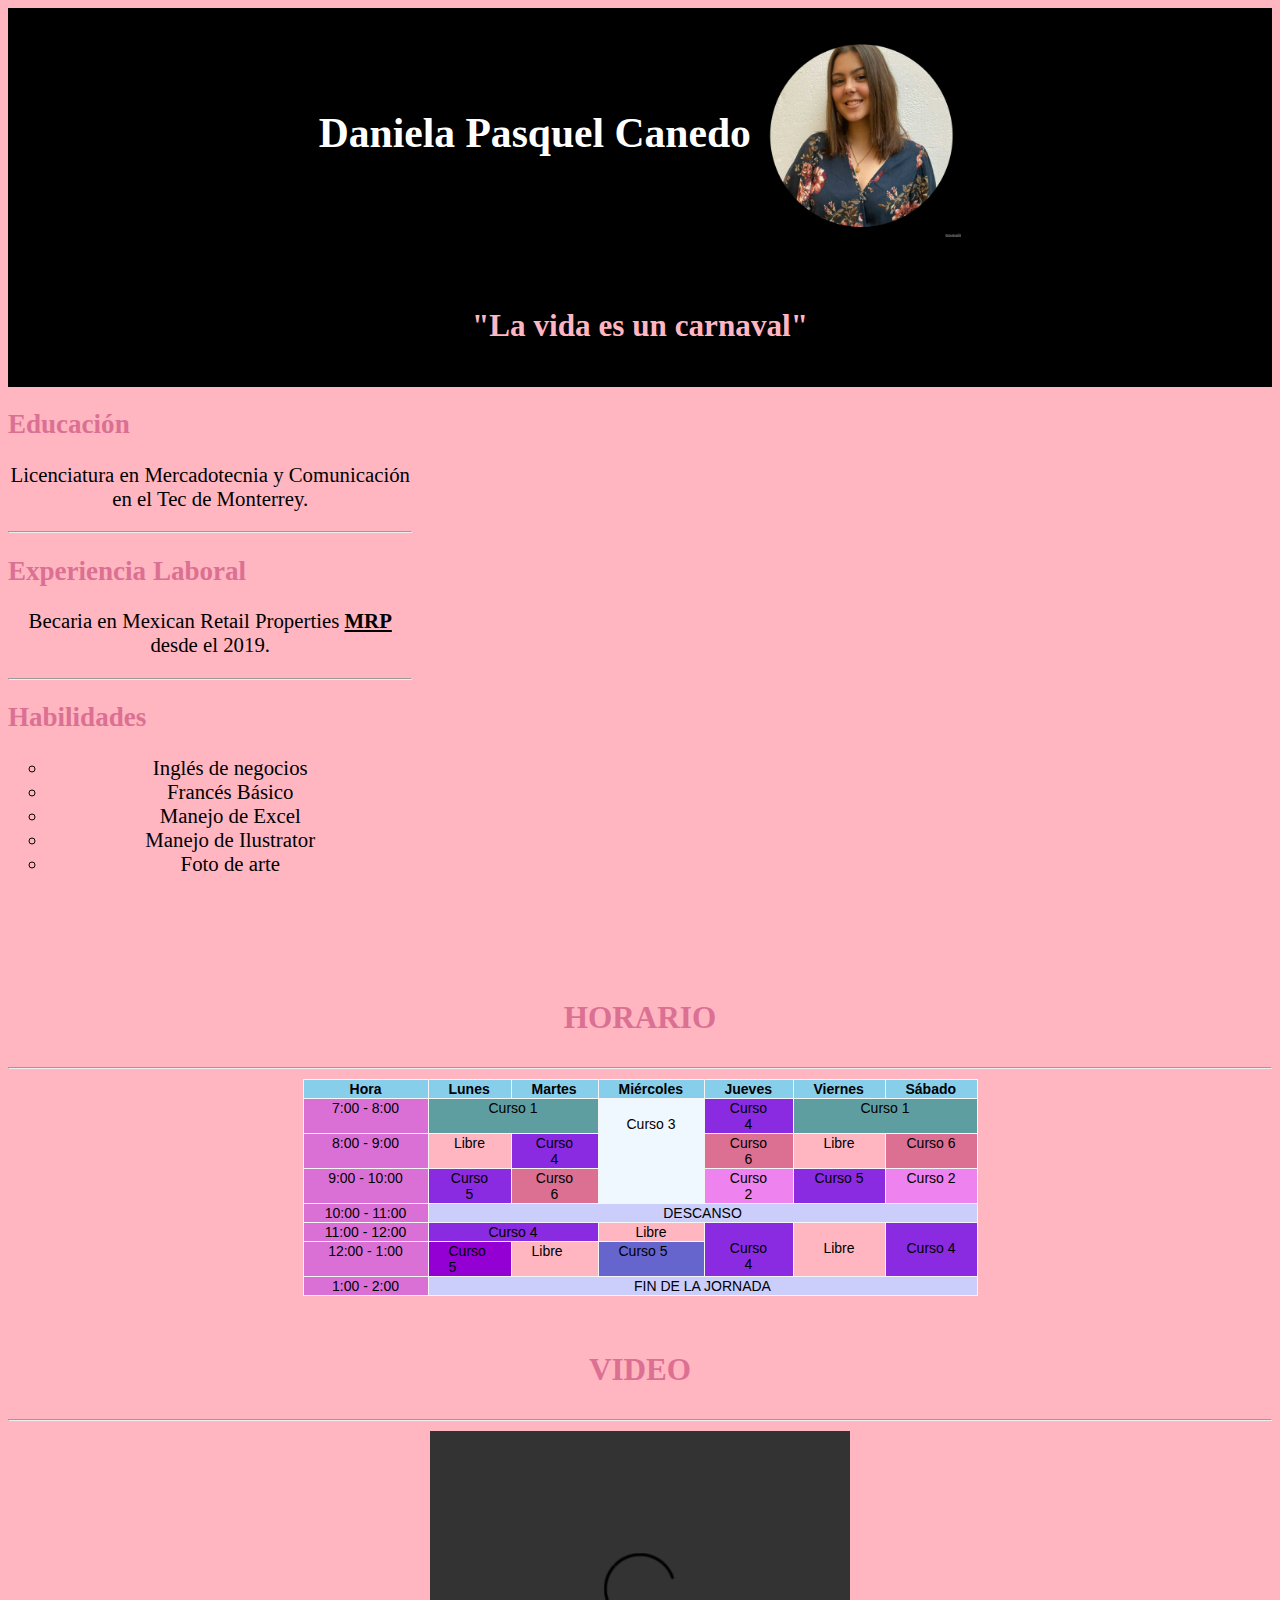
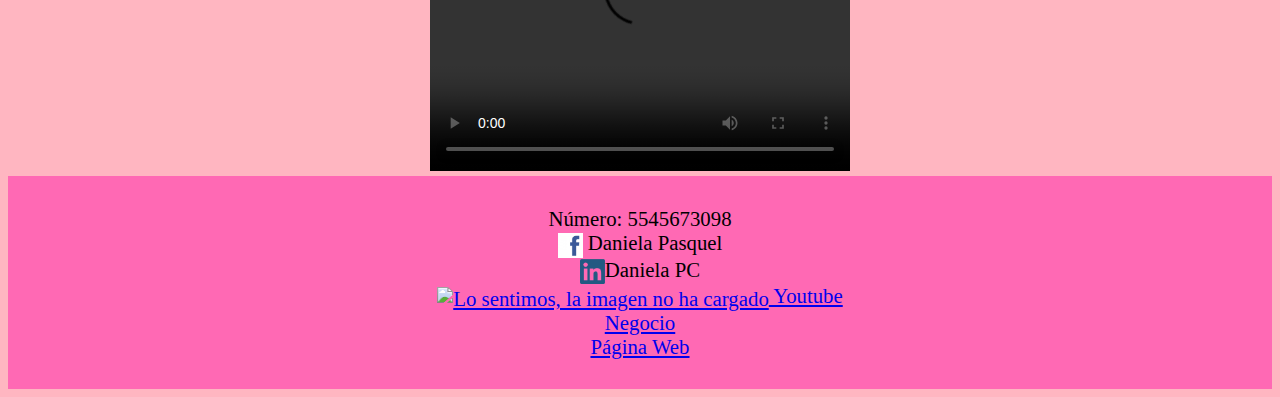
==== CV.html @ 0fee78ec "Commit 1" ====
<!-- Homework 4 Daniela Pasquel A01023289  -->
<!DOCTYPE html>
<html>
    <head>  <!-- inicio de la cabecera -->
        <meta charset="UTF-8"/>
        <title>CSS CV</title>
        <link rel="stylesheet" href="CvDaniela.css" title ="CV">
    </head>
     <body>  <!-- inicio del cuerpo con color-->
        <!-- cabeceras -->
        <div class="header">
        <h1>Daniela Pasquel Canedo <img  align="center" src="Fotito.jpg" alt="Lo sentimos, la imagen no ha cargado" title="Foto Daniela" width="200" height="200" /> </h1>
        </div>
        <div class="header">
        <h4>"La vida es un carnaval"</h4>
        </div>

         <div class="row">
             <div class="column">
                 <h2>Educación</h2>
                  <p> Licenciatura en Mercadotecnia y Comunicación en el Tec de Monterrey.
                      
                      
</p>
                 <hr>
             </div>
             <div class="column">
                <h2>Experiencia Laboral</h2>
                <p>Becaria en Mexican Retail Properties <ins><b>MRP</b></ins> desde el 2019.</p> <hr>
             </div>
             <div class="column">
        <h2>Habilidades</h2>
        <ul type = "circle">
            <li>Inglés de negocios</li>
            <li>Francés Básico</li>
            <li>Manejo de Excel</li>
            <li>Manejo de Ilustrator</li>
            <li>Foto de arte</li>
        </ul>  <br>  <br>  <br> 
             </div>
         </div>
    
        <h3>HORARIO</h3>
    
        <hr> <!-- linea de separación -->
        
 <style type="text/css">
.tg  {border-collapse:collapse;border-spacing:0;}
.tg td{border-color:black;border-style:solid;border-width:1px;font-family:Arial, sans-serif;font-size:14px;
  overflow:hidden;padding:1px 20px;word-break:normal;}
.tg th{border-color:black;border-style:solid;border-width:1px;font-family:Arial, sans-serif;font-size:14px;
  font-weight:normal;overflow:hidden;padding:1px 20px;word-break:normal;}
.tg .tg-32c6{border-color:whitesmoke;text-align:center;vertical-align:top}
.tg .tg-6h3u{background-color:skyblue;border-color:whitesmoke;font-weight:bold;text-align:left;vertical-align:top}
.tg .tg-qeep{background-color:palevioletred;border-color:whitesmoke;text-align:center;vertical-align:top}
.tg .tg-7k7w{background-color:aliceblue;border-color:whitesmoke;text-align:center;vertical-align:top}
.tg .tg-w9no{border-color:whitesmoke;text-align:left;vertical-align:top}
.tg .tg-dta8{background-color:cadetblue;border-color:whitesmoke;text-align:center;vertical-align:top}
.tg .tg-r2yc{background-color:skyblue;border-color:whitesmoke;font-weight:bold;text-align:center;vertical-align:top}
.tg .tg-tbg9{background-color:orchid;border-color:whitesmoke;text-align:center;vertical-align:top}
.tg .tg-d8ft{background-color:blueviolet;border-color:whitesmoke;text-align:center;vertical-align:top}
.tg .tg-i0bf{background-color:blueviolet;border-color:whitesmoke;text-align:center;vertical-align:top}
.tg .tg-ivfg{background-color:violet;border-color:whitesmoke;text-align:center;vertical-align:top}
.tg .tg-wwfu{background-color:#cbcefb;border-color:whitesmoke;text-align:center;vertical-align:top}
.tg .tg-mznx{background-color:darkviolet;border-color:whitesmoke;text-align:left;vertical-align:top}
.tg .tg-y3k9{background-color:#6665cd;border-color:whitesmoke;text-align:left;vertical-align:top}
</style>
<table align="center" class="tg" style="undefined;table-layout: fixed; width: 674px">
<colgroup>
<col style="width: 125px">
<col style="width: 83px">
<col style="width: 87px">
<col style="width: 106px">
<col style="width: 89px">
<col style="width: 92px">
<col style="width: 92px">
</colgroup>
<thead>
  <tr>
    <th class="tg-r2yc">Hora</th>
    <th class="tg-6h3u">Lunes</th>
    <th class="tg-6h3u">Martes</th>
    <th class="tg-6h3u">Miércoles</th>
    <th class="tg-6h3u">Jueves</th>
    <th class="tg-6h3u">Viernes</th>
    <th class="tg-6h3u">Sábado</th>
    <th class="tg-6h3u">Domingo</th>
  </tr>
</thead>
<tbody>
  <tr>
    <td class="tg-tbg9">7:00 - 8:00</td>
    <td class="tg-dta8" colspan="2">Curso 1</td>
    <td class="tg-7k7w" rowspan="3"><br>Curso 3<br></td>
    <td class="tg-d8ft">Curso 4</td>
    <td class="tg-dta8" colspan="2">Curso 1</td>
    <td class="tg-d8ft">Curso 4</td>
  </tr>
  <tr>
    <td class="tg-tbg9">8:00 - 9:00</td>
    <td class="tg-32c6">Libre</td>
    <td class="tg-d8ft">Curso 4</td>
    <td class="tg-qeep">Curso 6</td>
    <td class="tg-32c6">Libre</td>
    <td class="tg-qeep" colspan="2">Curso 6</td>
  </tr>
  <tr>
    <td class="tg-tbg9">9:00 - 10:00</td>
    <td class="tg-i0bf">Curso 5</td>
    <td class="tg-qeep">Curso 6</td>
    <td class="tg-ivfg">Curso 2</td>
    <td class="tg-i0bf">Curso 5</td>
    <td class="tg-ivfg">Curso 2</td>
  </tr>
  <tr>
    <td class="tg-tbg9">10:00 - 11:00</td>
    <td class="tg-wwfu" colspan="6">DESCANSO</td>
  </tr>
  <tr>
    <td class="tg-tbg9">11:00 - 12:00</td>
    <td class="tg-d8ft" colspan="2">Curso 4</td>
    <td class="tg-32c6">Libre</td>
    <td class="tg-d8ft" rowspan="2"><br>Curso 4</td>
    <td class="tg-32c6" rowspan="2"><br>Libre</td>
    <td class="tg-d8ft" rowspan="2"><br>Curso 4</td>
  </tr>
  <tr>
    <td class="tg-tbg9">12:00 - 1:00</td>
    <td class="tg-mznx">Curso 5</td>
    <td class="tg-w9no">Libre</td>
    <td class="tg-y3k9">Curso 5</td>
  </tr>
  <tr>
    <td class="tg-tbg9">1:00 - 2:00</td>
    <td class="tg-wwfu" colspan="6">FIN DE LA JORNADA</td>
  </tr>
</tbody>
</table> <br>
    <h3>VIDEO</h3> <hr>
<video align="center" width="420" height="340" controls>
  <source src="movie.mp4" type="video/mp4">
  <source src="movie.ogg" type="video/ogg">
Su buscador no soporta este tipo de video.
</video>  
        
         <div class="footer">
             <p>Número: 5545673098 <br><img  align="center" src="face.jpg" alt="Lo sentimos, la imagen no ha cargado" title="Logo Facebook" width="25" height="25" /> Daniela Pasquel <br> <img  align="center" src="in.png" alt="Lo sentimos, la imagen no ha cargado" title="Logo Linkedin" width="25" height="25" />Daniela PC <br> <a href= "https://www.youtube.com/watch?v=Fd6zCNZ4V7I"><img  align="center" src="youtube.png" alt="Lo sentimos, la imagen no ha cargado" title="Logo Youtube" width="25" height="25" /> Youtube </a> <br>
<a href= "https://es.wikipedia.org/wiki/Tinder" target="_blank"> Negocio </a> <br>
<a href= "https://www.cnet.com/es/noticias/starman-de-spacex-por-fin-llego-a-marte-con-el-tesla-rojo-de-elon-musk/" target="_parent"> Página Web </a> <br>
</p>
         </div>
    </body>
</html>
---- CvDaniela.css ----
h1 {
    
    color: white;background-color:black;font-family:verdana;font-size:200%
}

h4{
  color:lightpink;
font-family:cursive;
    font-size:150%;
    text-align:center;
}  

h2{
    color:palevioletred; 
    font-family:verdana; 
    font-size:130%; 
    text-align:left;
}

h3{
    color:palevioletred; 
    font-family:verdana;
    font-size:150%;
}


body{
    background-color:lightpink;
    text-align:center;
    font-size:130%;
}

del{
    color: red;
}

img{
    width="120";
    height="150";
}

.header {
  background-color: black;
  padding: 1px;
  text-align: center;
}

.topnav {
  overflow: hidden;
  background-color: #333;
  width: 20.51%;
  border: 1px solid black;
  border-radius: 15px;
}

.topnav a {
  float: left;
  display: block;
  color: antiquewhite;
  text-align: center;
  padding: 14px 16px;
  text-decoration: none;
}

.topnav a:hover {
  background-color: hotpink;
  color: black;
}

.column {
  float: center;
  width: 32%;
}

.row:after {
  content: "";
  display: table;
  clear: both;
}

@media screen and (max-width:600px) {
  .column {
    width: 100%;
  }
}

.footer {
  background-color: hotpink;
  padding: 10px;
  text-align: center;
}
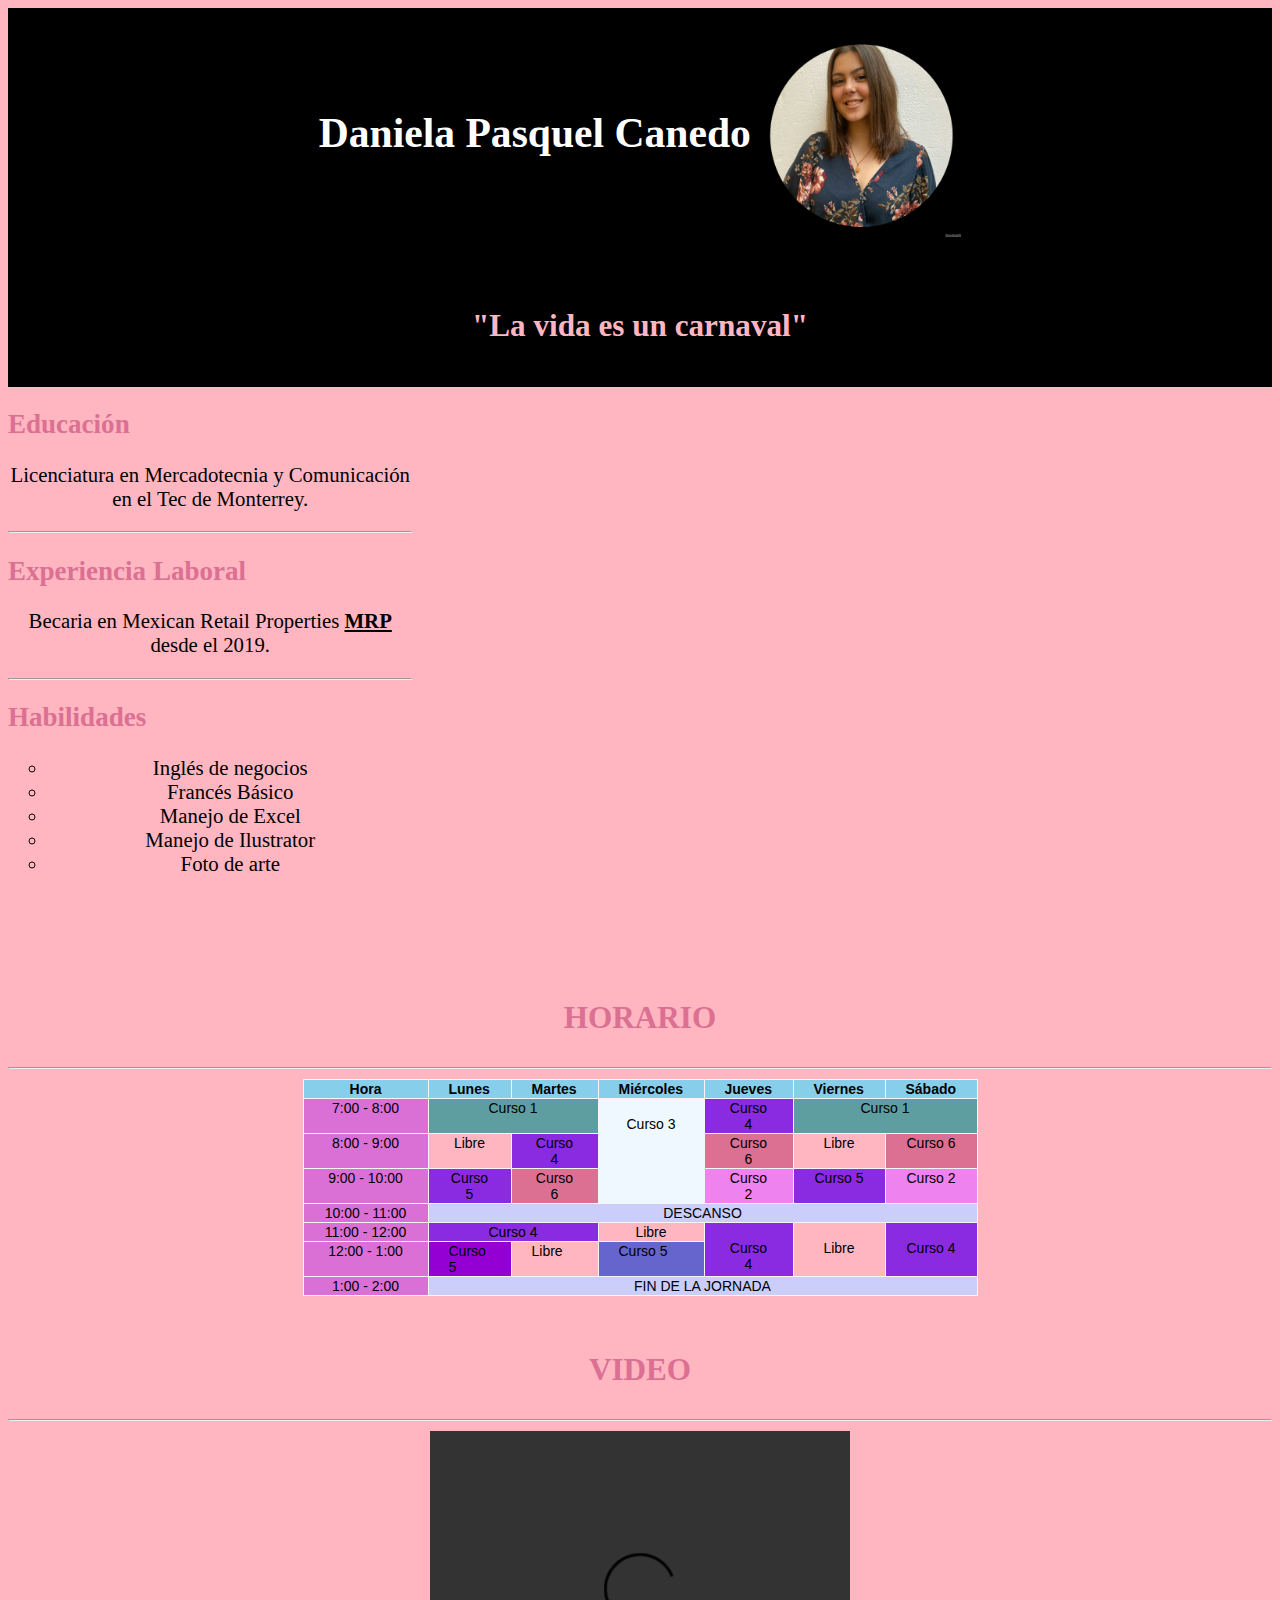
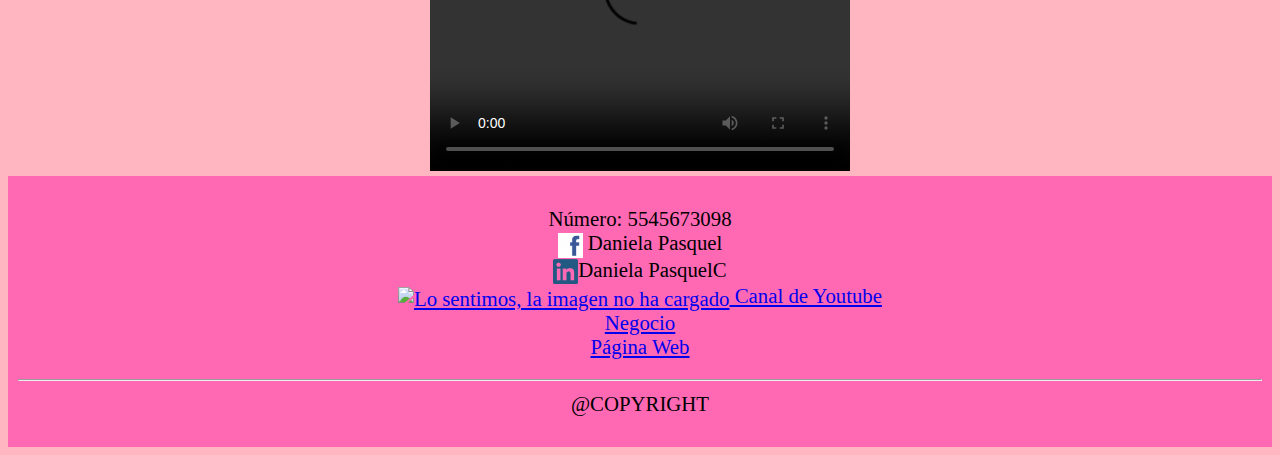
==== commit c0d01e5c: "Commit 2" ====
--- a/CV.html
+++ b/CV.html
@@ -144,9 +144,9 @@
 </video>  
         
          <div class="footer">
-             <p>Número: 5545673098 <br><img  align="center" src="face.jpg" alt="Lo sentimos, la imagen no ha cargado" title="Logo Facebook" width="25" height="25" /> Daniela Pasquel <br> <img  align="center" src="in.png" alt="Lo sentimos, la imagen no ha cargado" title="Logo Linkedin" width="25" height="25" />Daniela PC <br> <a href= "https://www.youtube.com/watch?v=Fd6zCNZ4V7I"><img  align="center" src="youtube.png" alt="Lo sentimos, la imagen no ha cargado" title="Logo Youtube" width="25" height="25" /> Youtube </a> <br>
+             <p>Número: 5545673098 <br><img  align="center" src="face.jpg" alt="Lo sentimos, la imagen no ha cargado" title="Logo Facebook" width="25" height="25" /> Daniela Pasquel <br> <img  align="center" src="in.png" alt="Lo sentimos, la imagen no ha cargado" title="Logo Linkedin" width="25" height="25" />Daniela PasquelC <br> <a href= "https://www.youtube.com/watch?v=Fd6zCNZ4V7I"><img  align="center" src="youtube.png" alt="Lo sentimos, la imagen no ha cargado" title="Logo Youtube" width="25" height="25" /> Canal de Youtube </a> <br>
 <a href= "https://es.wikipedia.org/wiki/Tinder" target="_blank"> Negocio </a> <br>
-<a href= "https://www.cnet.com/es/noticias/starman-de-spacex-por-fin-llego-a-marte-con-el-tesla-rojo-de-elon-musk/" target="_parent"> Página Web </a> <br>
+<a href= "https://www.cnet.com/es/noticias/starman-de-spacex-por-fin-llego-a-marte-con-el-tesla-rojo-de-elon-musk/" target="_parent"> Página Web </a> <br> <hr> @COPYRIGHT
 </p>
          </div>
     </body>
